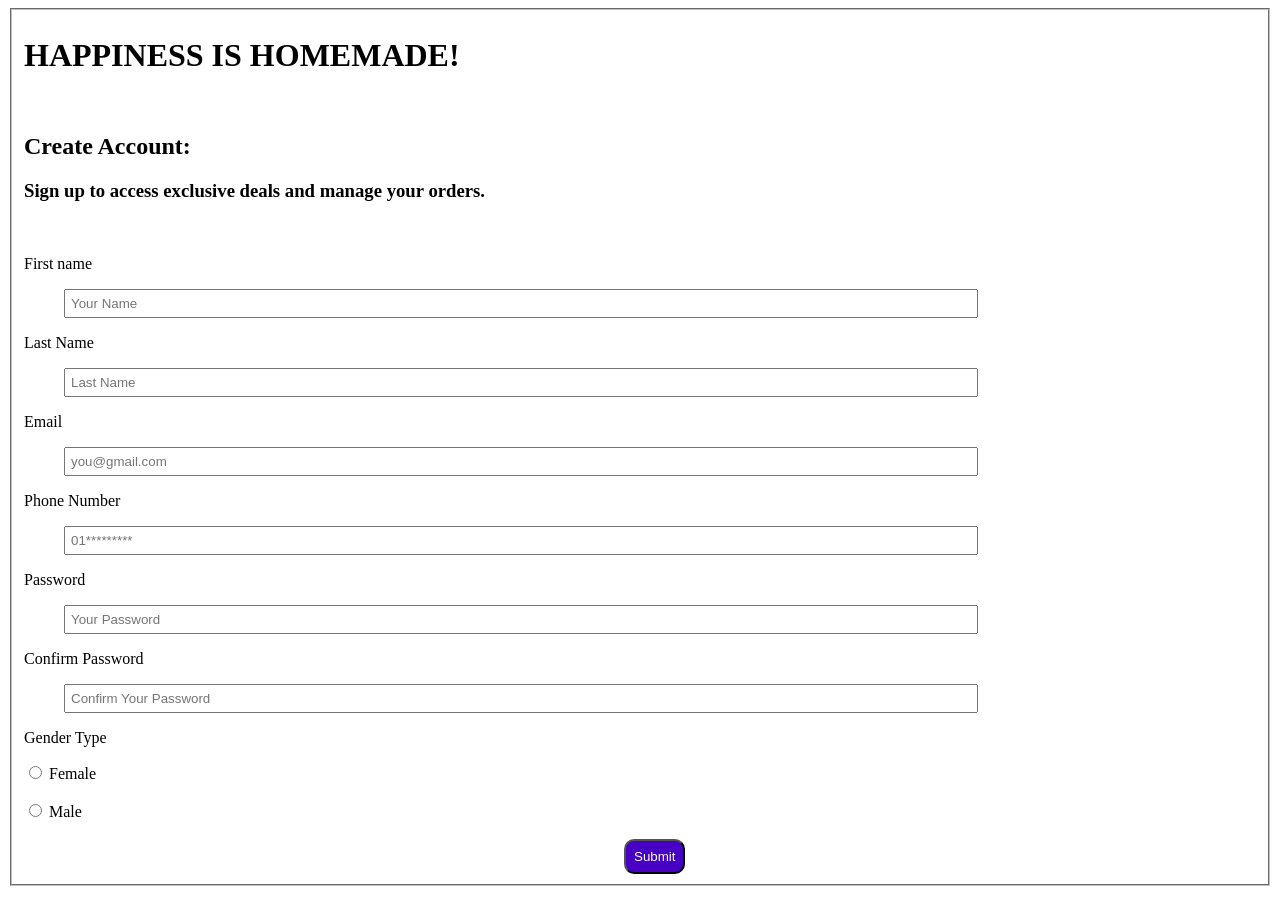
==== index.html @ c8929619 "Add files via upload" ====
<!DOCTYPE html>
<html>
<head>
   <title>LA PETITE PATISSERIE</title>
   <link rel = "stylesheet" href="Pojectt.CSS">
</head>
<body>
    <form action="page 2.html" target="_blank">
        <fieldset> 
    <h1> <SPAN>HAPPINESS IS HOMEMADE!</SPAN></h1>
    <br>
    <h2><b> Create Account:</b><h2>
    <h3>Sign up to access exclusive deals and manage your orders.</h3>
    <br>
    <div>
        <label for ="txt"><p><span class="box">First name</span></p></label>
        <input id="txt" type="text" placeholder="Your Name" style="width:900px; padding: 5px;margin-left: 40px;"required>
    </div>
    <div>
        <label for="text"><p><span class="box">Last Name</span></p></label>
        <input id="text" type="text" placeholder="Last Name" style="width:  900px;padding: 5px;margin-left: 40px; " required>
    </div>
    <div>
        <label for="email"> <p><span class="box">Email</span></p></label>
        <input id="email" type="email" placeholder="you@gmail.com" style="width:900px;padding: 5px;margin-left: 40px;" required>
    </div>
    <div>
        <label for="tel"><p><span class="box">Phone Number</span></p></label>
        <input id="tel" type="tel" placeholder="01*********" style="width:900px;padding: 5px;margin-left: 40px;" required>
    </div>
    <div>
        <label for="pass"><p><span class="box">Password</span></p></label>
        <input id="pass" type="password" placeholder="Your Password" style="width:900px;padding: 5px;margin-left: 40px;" required>
    </div>
    <div>
        <label for="conf"><p><span class="box">Confirm Password</span></p></label>
        <input id="conf" type="password" placeholder="Confirm Your Password" style="width:900px;padding: 5px;margin-left: 40px;" required>
    </div>
    <div>
        <p><span class="box">Gender Type</span></p>
        <span class="box"><input type="radio" name="sara" value="Female"required></span>
        <label for="Female">Female</label><br>
        <br>
        <span class="box"><input type="radio" name="sara" value="Male"required></span>
        <label for="Male">Male</label>
    </div>
    <br>
    <div>
       <span><input type="submit" value="Submit" style="padding: 8px; margin-left: 600px; border-radius: 10px; background-color: rgb(72, 0, 197); color: azure;"></span>
    </div>
    </fieldset>
    </form>
</body>
</html>
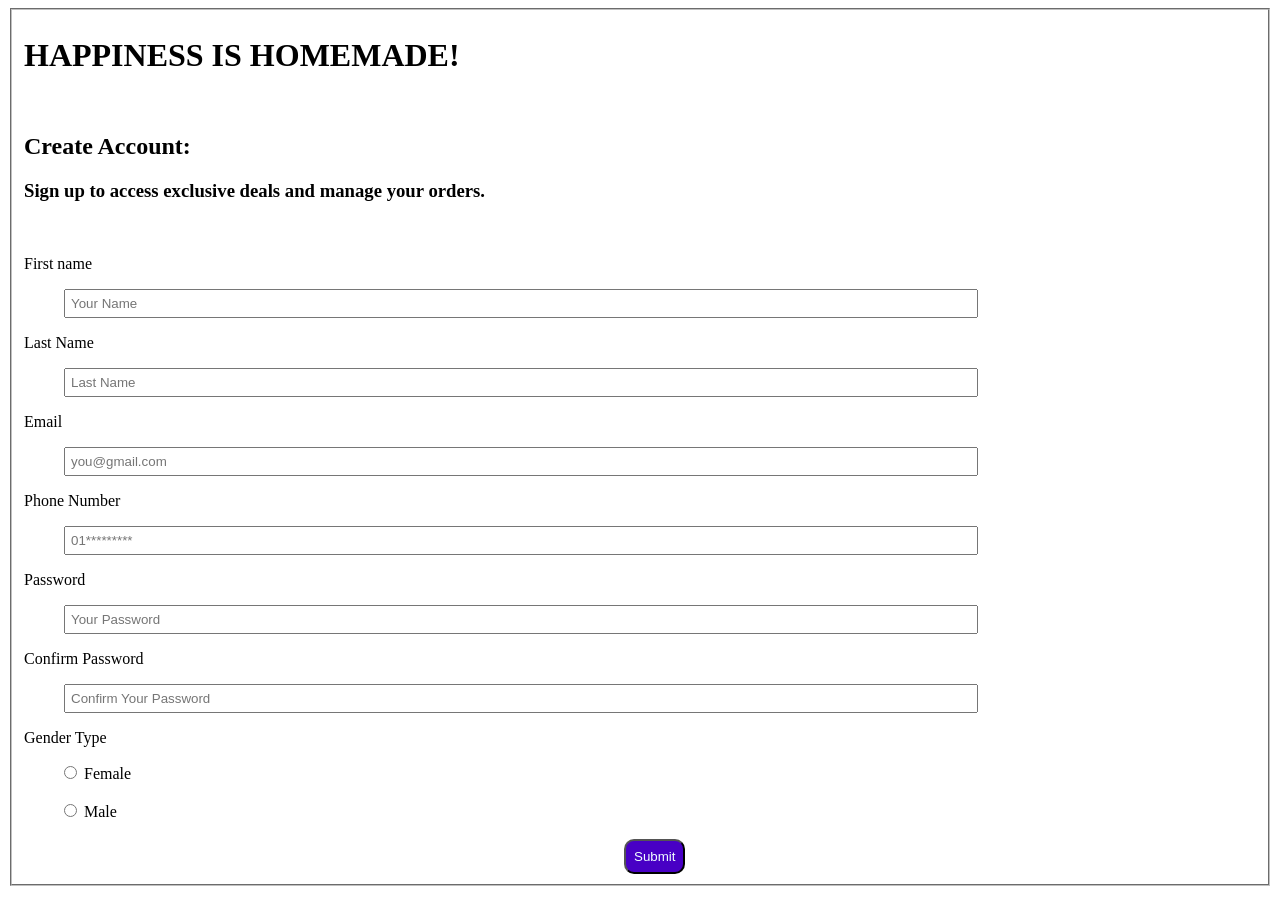
==== commit a0cd8707: "Add files via upload" ====
--- a/index.html
+++ b/index.html
@@ -5,7 +5,7 @@
    <link rel = "stylesheet" href="Pojectt.CSS">
 </head>
 <body>
-    <form action="page 2.html" target="_blank">
+    <form action="page2.html" target="_blank">
         <fieldset> 
     <h1> <SPAN>HAPPINESS IS HOMEMADE!</SPAN></h1>
     <br>
@@ -38,15 +38,15 @@
     </div>
     <div>
         <p><span class="box">Gender Type</span></p>
-        <span class="box"><input type="radio" name="sara" value="Female"required></span>
+        <input id="Female" type="radio" name="gender" value="Female" style="margin-left: 40px; font-size: 18px;" required>
         <label for="Female">Female</label><br>
         <br>
-        <span class="box"><input type="radio" name="sara" value="Male"required></span>
+        <input id="Male" type="radio" name="gender" value="Male" style="margin-left: 40px; font-size: 18px;" required>
         <label for="Male">Male</label>
     </div>
     <br>
     <div>
-       <span><input type="submit" value="Submit" style="padding: 8px; margin-left: 600px; border-radius: 10px; background-color: rgb(72, 0, 197); color: azure;"></span>
+       <input type="submit" value="Submit" style="padding: 8px; margin-left: 600px; border-radius: 10px; background-color: rgb(72, 0, 197); color: azure;">
     </div>
     </fieldset>
     </form>
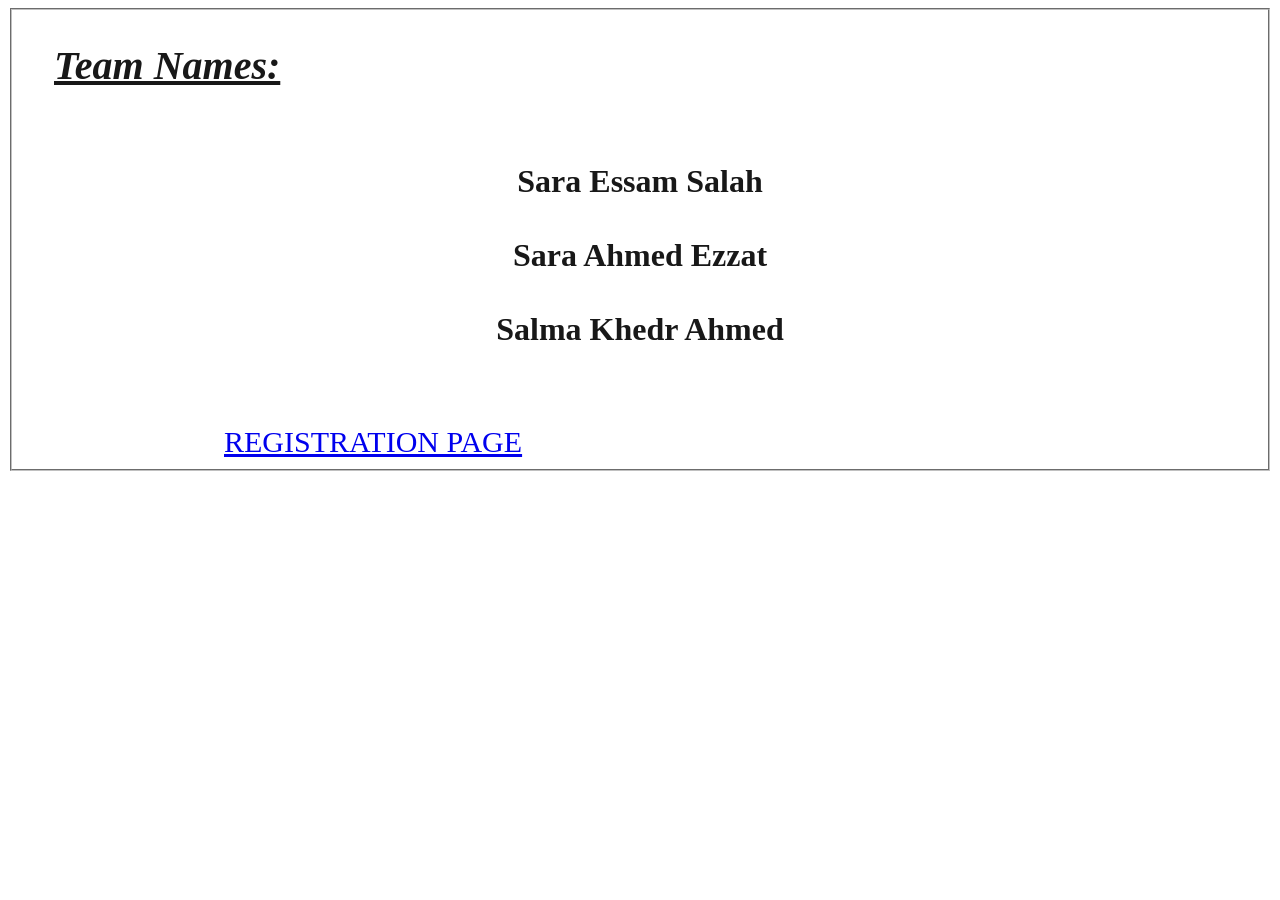
==== commit a254e648: "Add files via upload" ====
--- a/index.html
+++ b/index.html
@@ -1,54 +1,24 @@
 <!DOCTYPE html>
-<html>
+<html >
 <head>
-   <title>LA PETITE PATISSERIE</title>
-   <link rel = "stylesheet" href="Pojectt.CSS">
+    <title>Team Names</title>
+    <link rel="stylesheet" href="Pojectt.CSS">
 </head>
-<body>
-    <form action="page2.html" target="_blank">
-        <fieldset> 
-    <h1> <SPAN>HAPPINESS IS HOMEMADE!</SPAN></h1>
-    <br>
-    <h2><b> Create Account:</b><h2>
-    <h3>Sign up to access exclusive deals and manage your orders.</h3>
-    <br>
-    <div>
-        <label for ="txt"><p><span class="box">First name</span></p></label>
-        <input id="txt" type="text" placeholder="Your Name" style="width:900px; padding: 5px;margin-left: 40px;"required>
+<body><form target="blank">
+    <fieldset>
+     <h1 style="text-align: left; padding-left: 30px; font-size: 40px;"><u><b><i>Team Names:</i></b></u><br><br></h1>
+    <div class="team">
+   <h1> Sara Essam Salah <br>
+    <br> Sara Ahmed Ezzat <br><br>
+    Salma Khedr Ahmed <br><br>
+        </h1>
+
     </div>
-    <div>
-        <label for="text"><p><span class="box">Last Name</span></p></label>
-        <input id="text" type="text" placeholder="Last Name" style="width:  900px;padding: 5px;margin-left: 40px; " required>
-    </div>
-    <div>
-        <label for="email"> <p><span class="box">Email</span></p></label>
-        <input id="email" type="email" placeholder="you@gmail.com" style="width:900px;padding: 5px;margin-left: 40px;" required>
-    </div>
-    <div>
-        <label for="tel"><p><span class="box">Phone Number</span></p></label>
-        <input id="tel" type="tel" placeholder="01*********" style="width:900px;padding: 5px;margin-left: 40px;" required>
-    </div>
-    <div>
-        <label for="pass"><p><span class="box">Password</span></p></label>
-        <input id="pass" type="password" placeholder="Your Password" style="width:900px;padding: 5px;margin-left: 40px;" required>
-    </div>
-    <div>
-        <label for="conf"><p><span class="box">Confirm Password</span></p></label>
-        <input id="conf" type="password" placeholder="Confirm Your Password" style="width:900px;padding: 5px;margin-left: 40px;" required>
-    </div>
-    <div>
-        <p><span class="box">Gender Type</span></p>
-        <input id="Female" type="radio" name="gender" value="Female" style="margin-left: 40px; font-size: 18px;" required>
-        <label for="Female">Female</label><br>
-        <br>
-        <input id="Male" type="radio" name="gender" value="Male" style="margin-left: 40px; font-size: 18px;" required>
-        <label for="Male">Male</label>
-    </div>
-    <br>
-    <div>
-       <input type="submit" value="Submit" style="padding: 8px; margin-left: 600px; border-radius: 10px; background-color: rgb(72, 0, 197); color: azure;">
-    </div>
+    <BR>
+  <a href="index.html" style="padding-left: 200PX; font-size: 30PX;">REGISTRATION PAGE</a>
     </fieldset>
-    </form>
+  </form>
+
+    
 </body>
 </html>
--- a/Pojectt.CSS
+++ b/Pojectt.CSS
@@ -0,0 +1,26 @@
+h1{COLOR: rgb(24, 24, 24)}
+h1{text-align: center;}
+h2{margin-left: 40px;}
+h3{margin-left: 40px;}
+.box{margin-left:40px; font-size: 18px;}
+.submit{margin-left: 600px;}
+.coll{text-align: left;}
+.fresh{text-align: center;background-color: blanchedalmond;font-size:30px; margin-left: 500px;}
+.past{padding-left: 30px;}
+p{font-weight: 800;}
+li{font-size:20px;font-family: Arial, Helvetica, sans-serif; font-weight: 1000;}
+
+::placeholder{text-align: center;font-size: larger;}
+.oven{font-weight: 550;padding-left: 30px;}
+.croi{font-size: 20PX; font-weight: 1000; padding-left: 270PX; padding-right: 550px;}
+.donut{font-size: 20PX; font-weight: 1000;}
+.dy{font-weight: 1000; font-size: 20px; padding-left: 270px; padding-right: 500px;}
+.ny{font-size: 20px;font-weight: 1000;}
+.click{padding-left:25px;}
+.fir{padding-left: 50px;}
+
+.flav{text-align: center;color: rgb(29, 18, 1);}
+.br{font-size: 24px;font-weight: bold;background-color: rgb(249, 229, 204);}
+.fill{border-radius: 5px;padding: 5px;margin: 20px;color:rgb(29, 18, 1); background-color: rgb(240, 228, 215);font-size: 24px; font-weight: bold;}
+.form{font-size: 20px;margin: 20;color: rgb(29, 18, 1);}
+.link{padding-left: 60px; padding-right: 500px;}
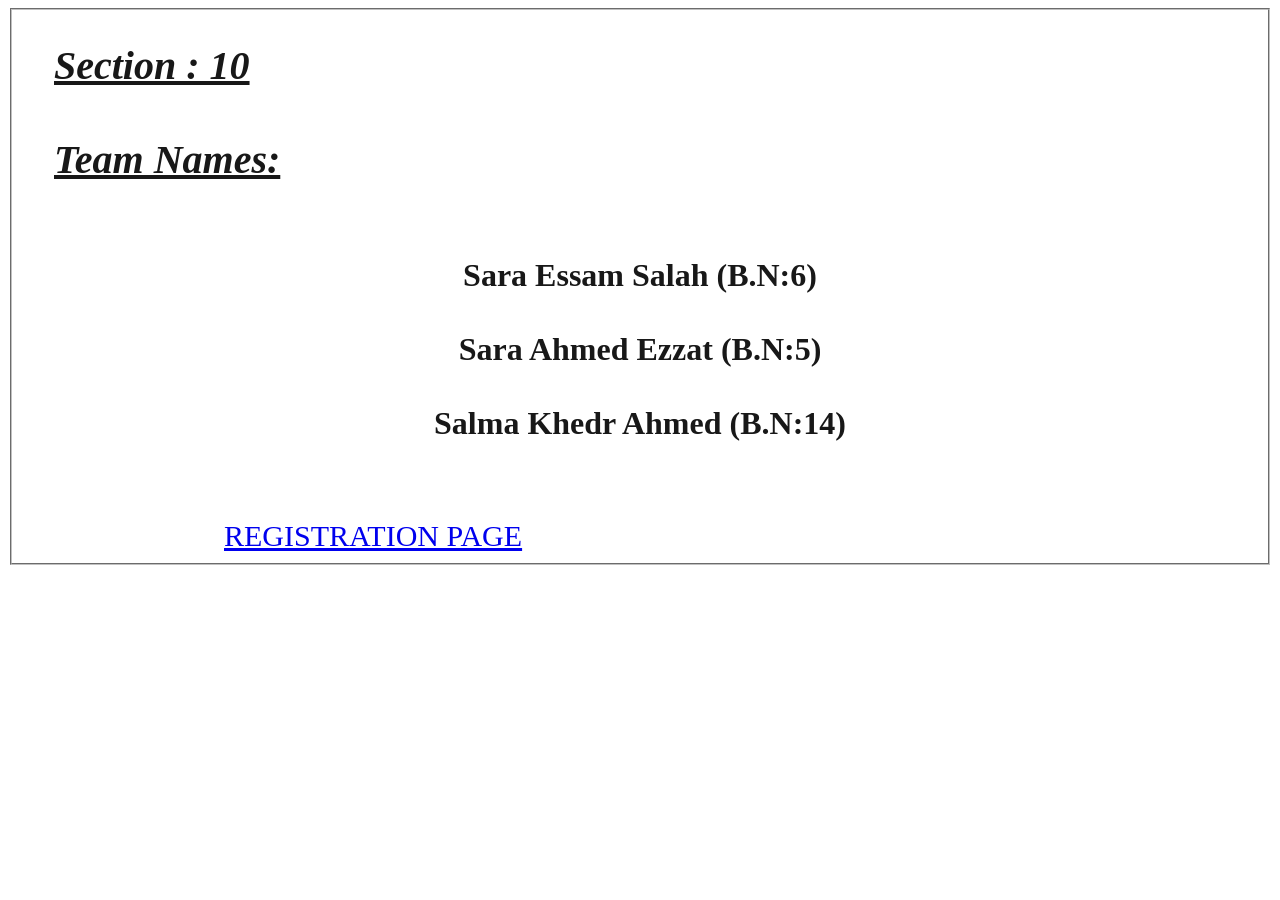
==== commit 963d2dfa: "Add files via upload" ====
--- a/index.html
+++ b/index.html
@@ -6,11 +6,13 @@
 </head>
 <body><form target="blank">
     <fieldset>
-     <h1 style="text-align: left; padding-left: 30px; font-size: 40px;"><u><b><i>Team Names:</i></b></u><br><br></h1>
+     <h1 style="text-align: left; padding-left: 30px; font-size: 40px;"><u><b><i>Section : 10
+       <br> <br>Team Names:
+     </i></b></u><br><br></h1>
     <div class="team">
-   <h1> Sara Essam Salah <br>
-    <br> Sara Ahmed Ezzat <br><br>
-    Salma Khedr Ahmed <br><br>
+   <h1> Sara Essam Salah (B.N:6) <br>
+    <br> Sara Ahmed Ezzat (B.N:5) <br><br>
+    Salma Khedr Ahmed (B.N:14) <br><br>
         </h1>
 
     </div>
